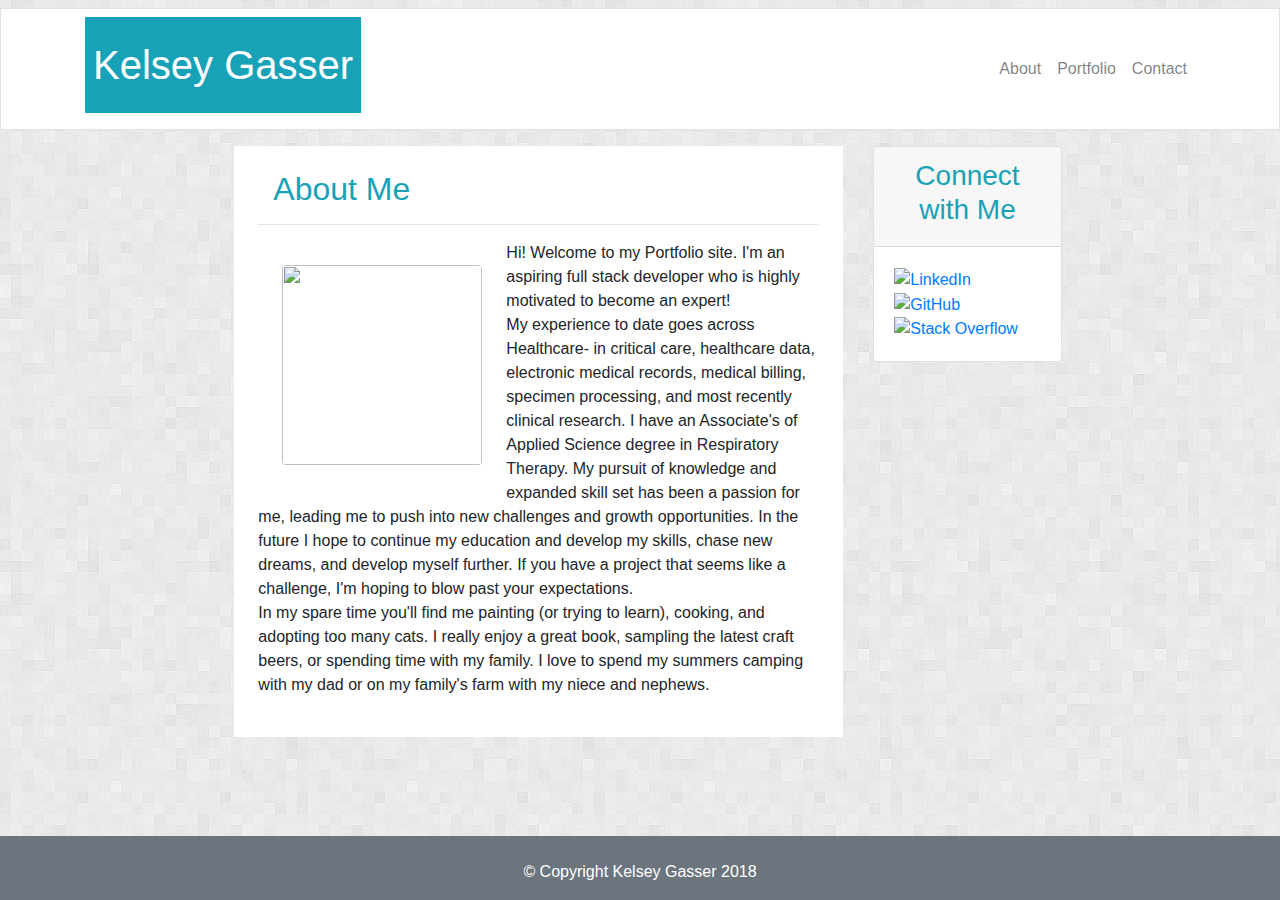
==== index.html @ b6a4f276 "Add files via upload" ====
<!DOCTYPE html>
<html>

<body>
	<head>
		<title>Kelsey Gasser</title>
		<link rel="stylesheet" href="https://maxcdn.bootstrapcdn.com/bootstrap/4.0.0/css/bootstrap.min.css" integrity="sha384-Gn5384xqQ1aoWXA+058RXPxPg6fy4IWvTNh0E263XmFcJlSAwiGgFAW/dAiS6JXm" crossorigin="anonymous">
		<script src="https://maxcdn.bootstrapcdn.com/bootstrap/4.0.0/js/bootstrap.min.js" integrity="sha384-JZR6Spejh4U02d8jOt6vLEHfe/JQGiRRSQQxSfFWpi1MquVdAyjUar5+76PVCmYl" crossorigin="anonymous"></script>
</head>

<body style="background-image:url(assets/Images/bright_squares.png);background-repeat:repeat">
   <nav class="mt-2 navbar navbar-expand-sm navbar-light bg-white border border-3 navbar-right">
       <div class="container my-0 py-0">

           <h1 class="text-white bg-info py-4 px-2">Kelsey Gasser</h1>

           <a class="navbar-brand header-name text-white p-2 main-nav-brand-gl" href="index.html">Scott Salem</a>
           <button class="navbar-toggler" data-toggle="collapse" data-target="#navbarNav">
               <span class="navbar-toggler-icon"></span>
           </button>

           <div class="collapse navbar-collapse" id="navbarNav">
               <ul class="navbar-nav ml-auto">
                   <li class="nav-item">
                       <a class="nav-link" href="index.html">About</a>
                   </li>
                   <li class="nav-item">
                       <a class="nav-link" href="portfolio.html">Portfolio</a>
                   </li>
                   <li class="nav-item">
                       <a class="nav-link" href="contact.html">Contact</a>
                   </li>
               </ul>
           </div>
       </div>
   </nav>


   <div class="row">
   		<div class="col-md-2"></div>
       <div class="col-md-6">
           <div class="float mt-3 ml-3 bg-white px-4 py-4">
                <div class="col-md-6">
              <h2 class="text-info">About Me</h2>
            </div>
            <hr>
               <img src="assets/images/KG.jpg" class="thumbnail img-fluid rounded float-left ml-4 mr-4 mt-4 mb-4" style="width:200px;height:200px;" >
               <p>Hi! Welcome to my Portfolio site. I'm an aspiring full stack developer who is highly motivated to become an expert!<br>

				My experience to date goes across Healthcare- in critical care, healthcare data, electronic medical records, medical billing, specimen processing, and most recently clinical research. I have an Associate's of Applied Science degree in Respiratory Therapy. My pursuit of knowledge and expanded skill set has been a passion for me, leading me to push into new challenges and growth opportunities. In the future I hope to continue my education and develop my skills, chase new dreams, and develop myself further. If you have a project that seems like a challenge, I'm hoping to blow past your expectations. <br>

				In my spare time you'll find me painting (or trying to learn), cooking, and adopting too many cats. I really enjoy a great book, sampling the latest craft beers, or spending time with my family. I love to spend my summers camping with my dad or on my family's farm with my niece and nephews.<br>
           </div>
       </div>

       <div class="col-md-2">
           <div class="card mt-3">
               <div class="card-header" style="text-align:center">
                   <h3 class="text-info">Connect with Me</h3> 
               </div>
             <div class="card-body mx-auto">
               	<a href="https://www.linkedin.com/in/kelsey-gasser-ba539489"><img src="Assets/images/linkedin.png" width = "60" height = "60" alt = "LinkedIn"></a> <a href="https://github.com/kjgasser"><img src="Assets/images/github.png"  width = "60" height = "60" alt = "GitHub"></a> <a href="https://stackoverflow.com/users/9091695/kelsey-gasser"><img src="Assets/images/stackoverflow.png"  width = "60" height = "60" alt = "Stack Overflow"></a>
           </div>
       </div>
   </div>


  <footer class="footer bg-secondary text-white fixed-bottom">
    <div class="container">
      <p class="text-center"><br>&copy; Copyright Kelsey Gasser 2018<br></p> 
  </footer>

  </body>
  </html>
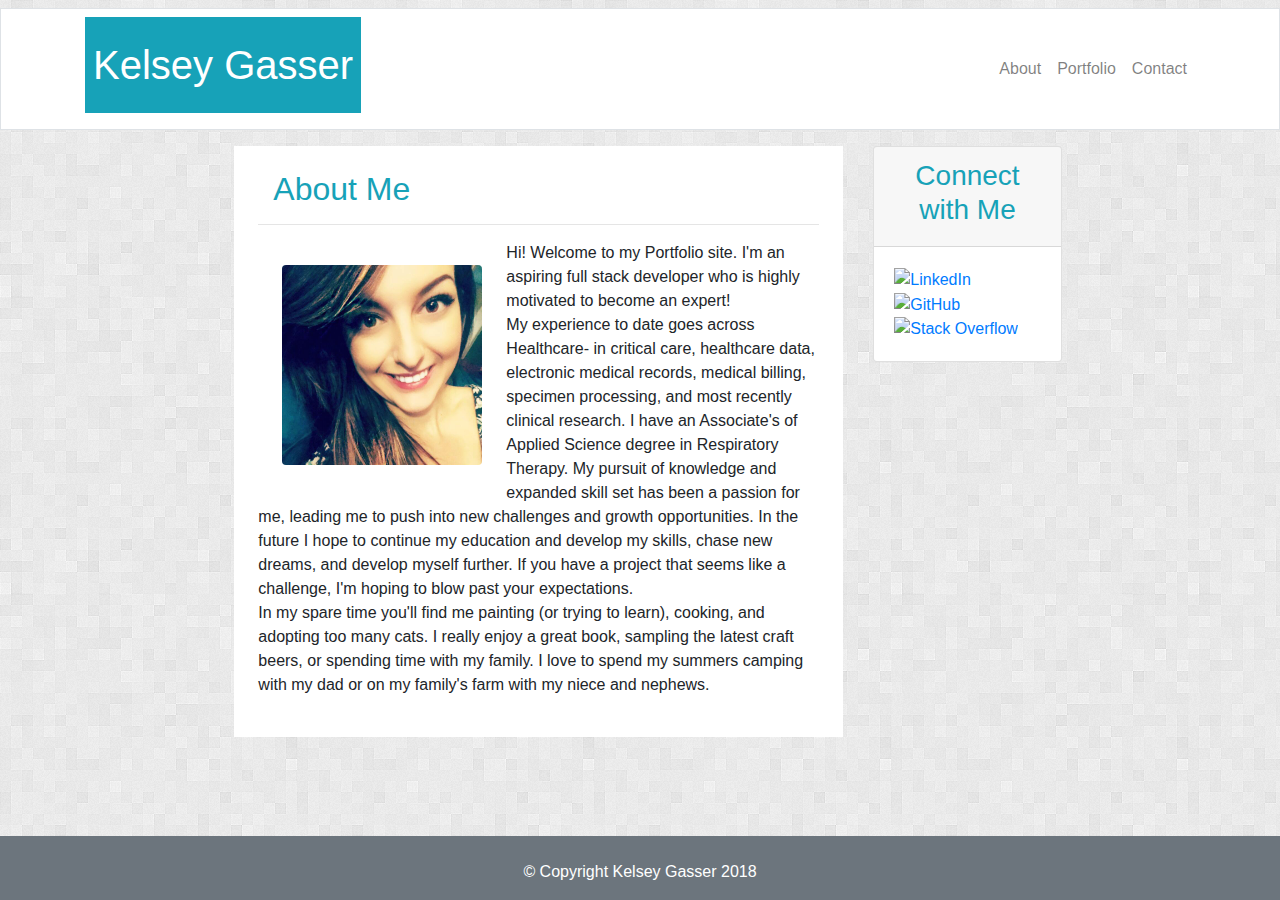
==== commit 757c0a74: "Update index.html" ====
--- a/index.html
+++ b/index.html
@@ -44,7 +44,7 @@
               <h2 class="text-info">About Me</h2>
             </div>
             <hr>
-               <img src="assets/images/KG.jpg" class="thumbnail img-fluid rounded float-left ml-4 mr-4 mt-4 mb-4" style="width:200px;height:200px;" >
+               <img src="assets/Images/KG.jpg" class="thumbnail img-fluid rounded float-left ml-4 mr-4 mt-4 mb-4" style="width:200px;height:200px;" >
                <p>Hi! Welcome to my Portfolio site. I'm an aspiring full stack developer who is highly motivated to become an expert!<br>
 
 				My experience to date goes across Healthcare- in critical care, healthcare data, electronic medical records, medical billing, specimen processing, and most recently clinical research. I have an Associate's of Applied Science degree in Respiratory Therapy. My pursuit of knowledge and expanded skill set has been a passion for me, leading me to push into new challenges and growth opportunities. In the future I hope to continue my education and develop my skills, chase new dreams, and develop myself further. If you have a project that seems like a challenge, I'm hoping to blow past your expectations. <br>
@@ -59,7 +59,7 @@
                    <h3 class="text-info">Connect with Me</h3> 
                </div>
              <div class="card-body mx-auto">
-               	<a href="https://www.linkedin.com/in/kelsey-gasser-ba539489"><img src="Assets/images/linkedin.png" width = "60" height = "60" alt = "LinkedIn"></a> <a href="https://github.com/kjgasser"><img src="Assets/images/github.png"  width = "60" height = "60" alt = "GitHub"></a> <a href="https://stackoverflow.com/users/9091695/kelsey-gasser"><img src="Assets/images/stackoverflow.png"  width = "60" height = "60" alt = "Stack Overflow"></a>
+               	<a href="https://www.linkedin.com/in/kelsey-gasser-ba539489"><img src="Assets/Images/linkedin.png" width = "60" height = "60" alt = "LinkedIn"></a> <a href="https://github.com/kjgasser"><img src="Assets/Images/github.png"  width = "60" height = "60" alt = "GitHub"></a> <a href="https://stackoverflow.com/users/9091695/kelsey-gasser"><img src="Assets/Images/stackoverflow.png"  width = "60" height = "60" alt = "Stack Overflow"></a>
            </div>
        </div>
    </div>
@@ -71,4 +71,4 @@
   </footer>
 
   </body>
-  </html>+  </html>
